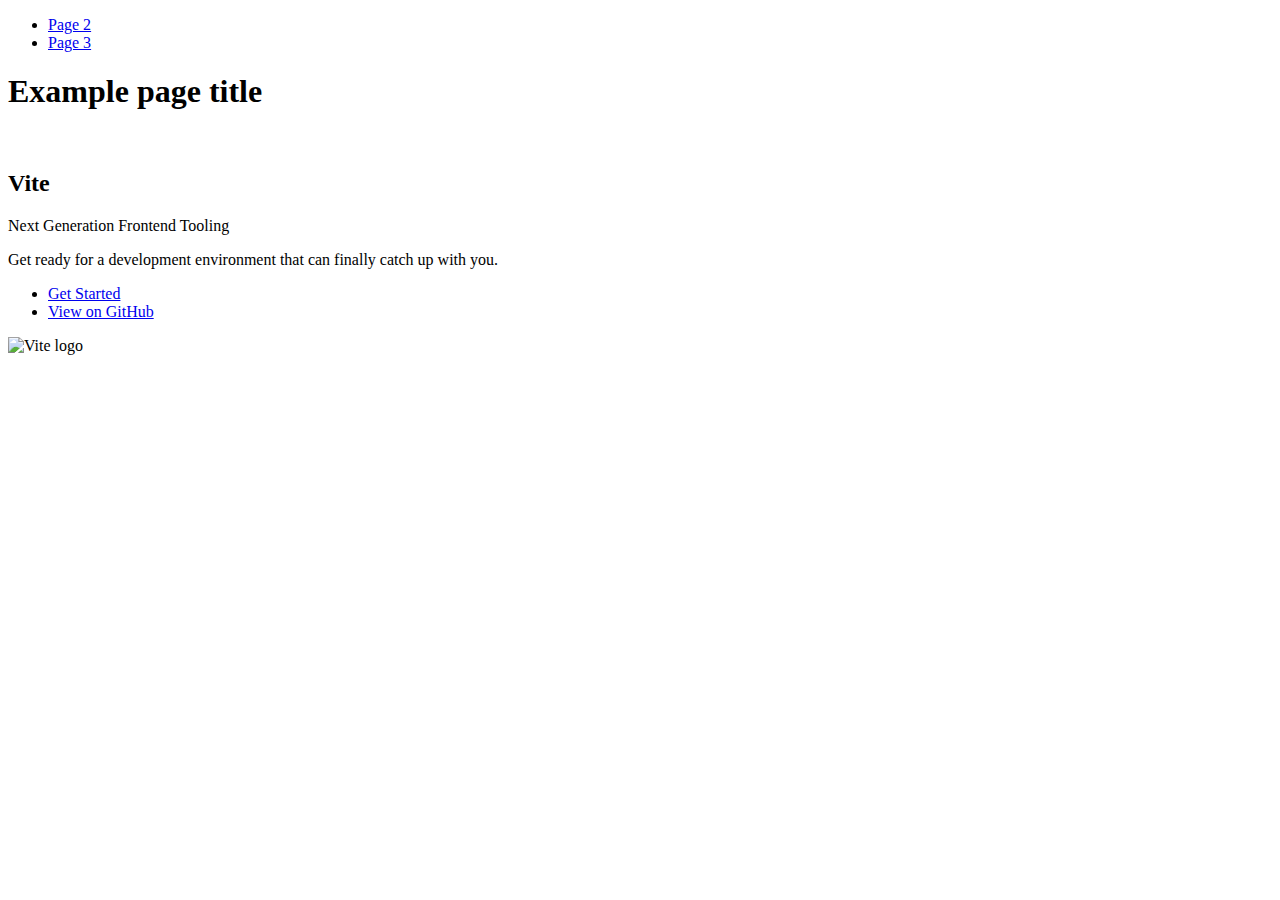
==== index.html @ 0f03fa89 "Deploying to gh-pages from @ Serj21/goit-js-hw-12@e098cf8be7f153d86e217cc64880d77176d8cdc0 🚀" ====
<!DOCTYPE html>
<html lang="en">
  <head>
    <meta charset="UTF-8" />
    <link rel="icon" type="image/svg+xml" href="/goit-js-hw-12/favicon.svg" />
    <meta name="viewport" content="width=device-width, initial-scale=1.0" />
    <title>Vanilla App Template</title>
    
    <script type="module" crossorigin src="/goit-js-hw-12/commonHelpers.js"></script>
    <link rel="stylesheet" href="/goit-js-hw-12/assets/index-10c40100.css">
  </head>
  <body>
    <header class="header">
  <nav class="nav">
    <ul class="nav-list">
      <li class="nav-item">
        <a href="./page-2.html" class="nav-link">Page 2</a>
      </li>

      <li class="nav-item">
        <a href="./page-3.html" class="nav-link">Page 3</a>
      </li>
    </ul>
  </nav>
</header>


    <section>
      <h1>Example page title</h1>
      <!-- Path to images as from index.html file -->
      <img src="/goit-js-hw-12/assets/javascript-8dac5379.svg" alt="" />
    </section>

    <!-- Loads the specified .html file -->
    <section class="vite-promo">
  <div class="container">
    <div class="wrapper">
      <h2 class="title">
        <span class="gradient">Vite</span>
      </h2>
      <p class="text">Next Generation Frontend Tooling</p>
      <p class="tagline">
        Get ready for a development environment that can finally catch up with
        you.
      </p>

      <ul class="actions">
        <li class="action">
          <a
            class="link"
            href="https://vitejs.dev/guide/"
            target="_blank"
            rel="noopener noreferrer"
            >Get Started</a
          >
        </li>
        <li class="action">
          <a
            class="link"
            href="https://github.com/vitejs/vite"
            target="_blank"
            rel="noopener noreferrer"
            >View on GitHub</a
          >
        </li>
      </ul>
    </div>

    <div class="thumb">
      <!-- Path to images as from index.html file -->
      <img
        class="pic"
        src="/goit-js-hw-12/assets/vite-logo-51249ca9.png"
        alt="Vite logo"
        width="640"
        height="640"
      />
    </div>
  </div>
</section>


    
  </body>
</html>
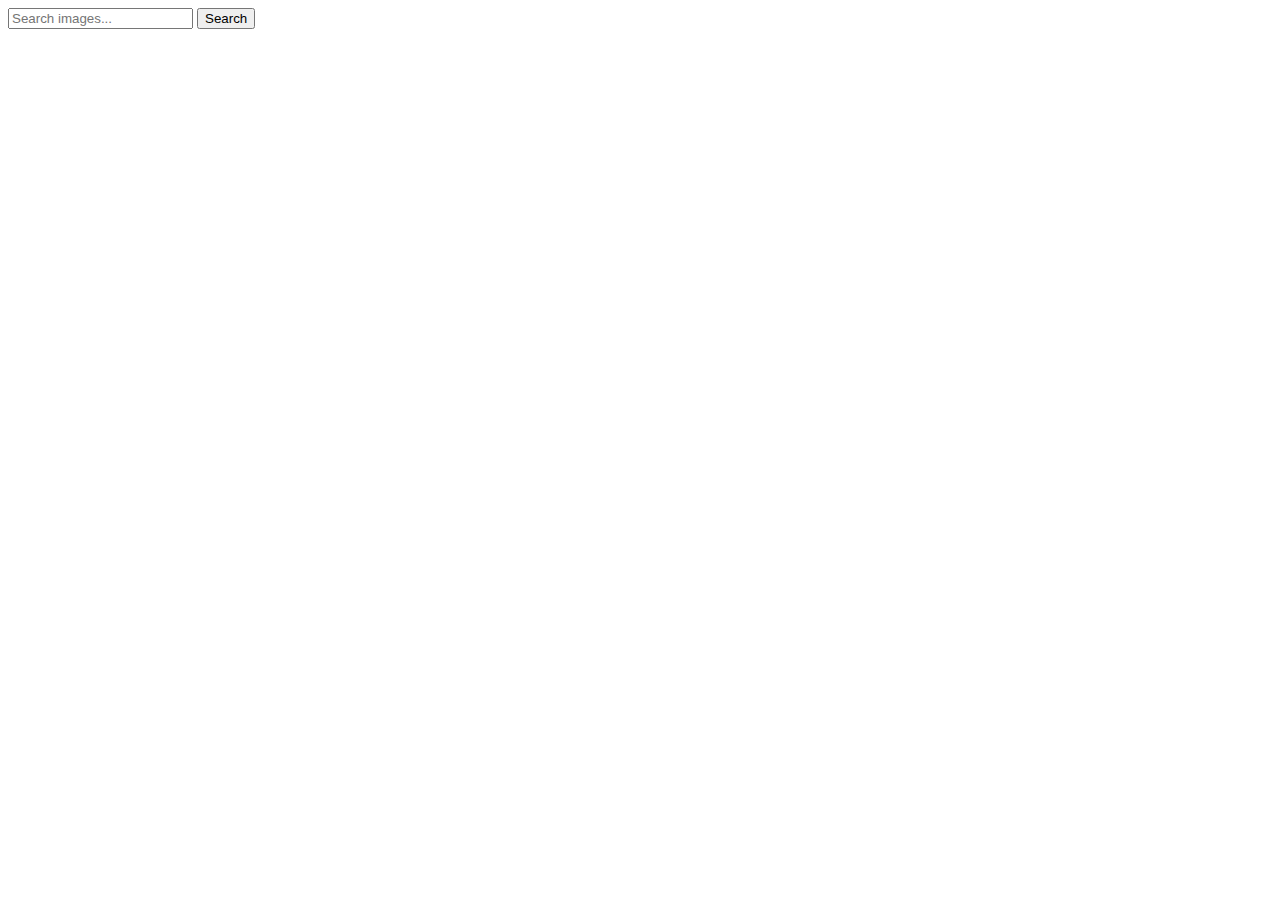
==== commit 0ef73192: "Deploying to gh-pages from @ Serj21/goit-js-hw-12@cd1fa778391a917d004ffd41b3abe5148950a234 🚀" ====
--- a/index.html
+++ b/index.html
@@ -2,84 +2,26 @@
 <html lang="en">
   <head>
     <meta charset="UTF-8" />
-    <link rel="icon" type="image/svg+xml" href="/goit-js-hw-12/favicon.svg" />
+    <link rel="icon" type="image/svg+xml" href="/favicon.svg" />
     <meta name="viewport" content="width=device-width, initial-scale=1.0" />
     <title>Vanilla App Template</title>
     
     <script type="module" crossorigin src="/goit-js-hw-12/commonHelpers.js"></script>
-    <link rel="stylesheet" href="/goit-js-hw-12/assets/index-10c40100.css">
+    <link rel="modulepreload" crossorigin href="/goit-js-hw-12/assets/vendor-8ce50246.js">
+    <link rel="stylesheet" href="/goit-js-hw-12/assets/vendor-cf6910df.css">
+    <link rel="stylesheet" href="/goit-js-hw-12/assets/index-7a16d920.css">
   </head>
   <body>
-    <header class="header">
-  <nav class="nav">
-    <ul class="nav-list">
-      <li class="nav-item">
-        <a href="./page-2.html" class="nav-link">Page 2</a>
-      </li>
-
-      <li class="nav-item">
-        <a href="./page-3.html" class="nav-link">Page 3</a>
-      </li>
-    </ul>
-  </nav>
-</header>
-
-
-    <section>
-      <h1>Example page title</h1>
-      <!-- Path to images as from index.html file -->
-      <img src="/goit-js-hw-12/assets/javascript-8dac5379.svg" alt="" />
+    <section class="gallery-app">
+      <form id="search-form">
+        <input type="text" id="search-input" placeholder="Search images..." />
+        <button type="submit">Search</button>
+      </form>
+      <div class="loader-container">
+        <span class="loader hidden"></span>
+      </div>
+      <ul class="gallery"></ul>
+      
     </section>
-
-    <!-- Loads the specified .html file -->
-    <section class="vite-promo">
-  <div class="container">
-    <div class="wrapper">
-      <h2 class="title">
-        <span class="gradient">Vite</span>
-      </h2>
-      <p class="text">Next Generation Frontend Tooling</p>
-      <p class="tagline">
-        Get ready for a development environment that can finally catch up with
-        you.
-      </p>
-
-      <ul class="actions">
-        <li class="action">
-          <a
-            class="link"
-            href="https://vitejs.dev/guide/"
-            target="_blank"
-            rel="noopener noreferrer"
-            >Get Started</a
-          >
-        </li>
-        <li class="action">
-          <a
-            class="link"
-            href="https://github.com/vitejs/vite"
-            target="_blank"
-            rel="noopener noreferrer"
-            >View on GitHub</a
-          >
-        </li>
-      </ul>
-    </div>
-
-    <div class="thumb">
-      <!-- Path to images as from index.html file -->
-      <img
-        class="pic"
-        src="/goit-js-hw-12/assets/vite-logo-51249ca9.png"
-        alt="Vite logo"
-        width="640"
-        height="640"
-      />
-    </div>
-  </div>
-</section>
-
-
-    
   </body>
 </html>
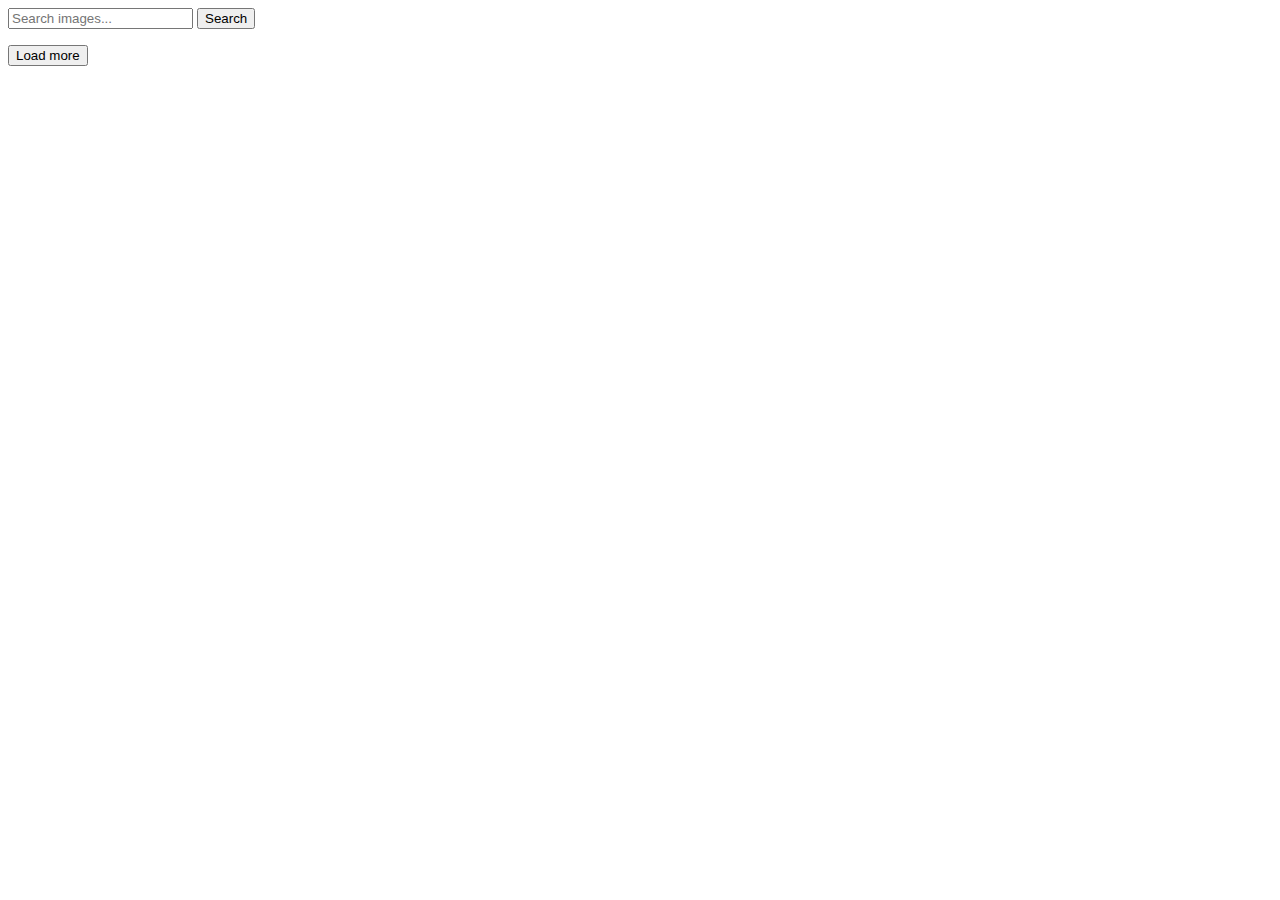
==== commit a5425158: "Deploying to gh-pages from @ Serj21/goit-js-hw-12@6dbd4017f5989793de4e539ae4693f5393275868 🚀" ====
--- a/index.html
+++ b/index.html
@@ -7,9 +7,9 @@
     <title>Vanilla App Template</title>
     
     <script type="module" crossorigin src="/goit-js-hw-12/commonHelpers.js"></script>
-    <link rel="modulepreload" crossorigin href="/goit-js-hw-12/assets/vendor-8ce50246.js">
+    <link rel="modulepreload" crossorigin href="/goit-js-hw-12/assets/vendor-f41429aa.js">
     <link rel="stylesheet" href="/goit-js-hw-12/assets/vendor-cf6910df.css">
-    <link rel="stylesheet" href="/goit-js-hw-12/assets/index-7a16d920.css">
+    <link rel="stylesheet" href="/goit-js-hw-12/assets/index-16136d1e.css">
   </head>
   <body>
     <section class="gallery-app">
@@ -17,11 +17,20 @@
         <input type="text" id="search-input" placeholder="Search images..." />
         <button type="submit">Search</button>
       </form>
+      <ul class="gallery"></ul>
       <div class="loader-container">
         <span class="loader hidden"></span>
       </div>
-      <ul class="gallery"></ul>
-      
+      <div class="loadmorebtn">
+        <button
+          type="button"
+          class="btn btn-primary button js-btn-load hidden"
+          data-action="load-more"
+        >
+          Load more
+        </button>
+      </div>
     </section>
+    
   </body>
 </html>
